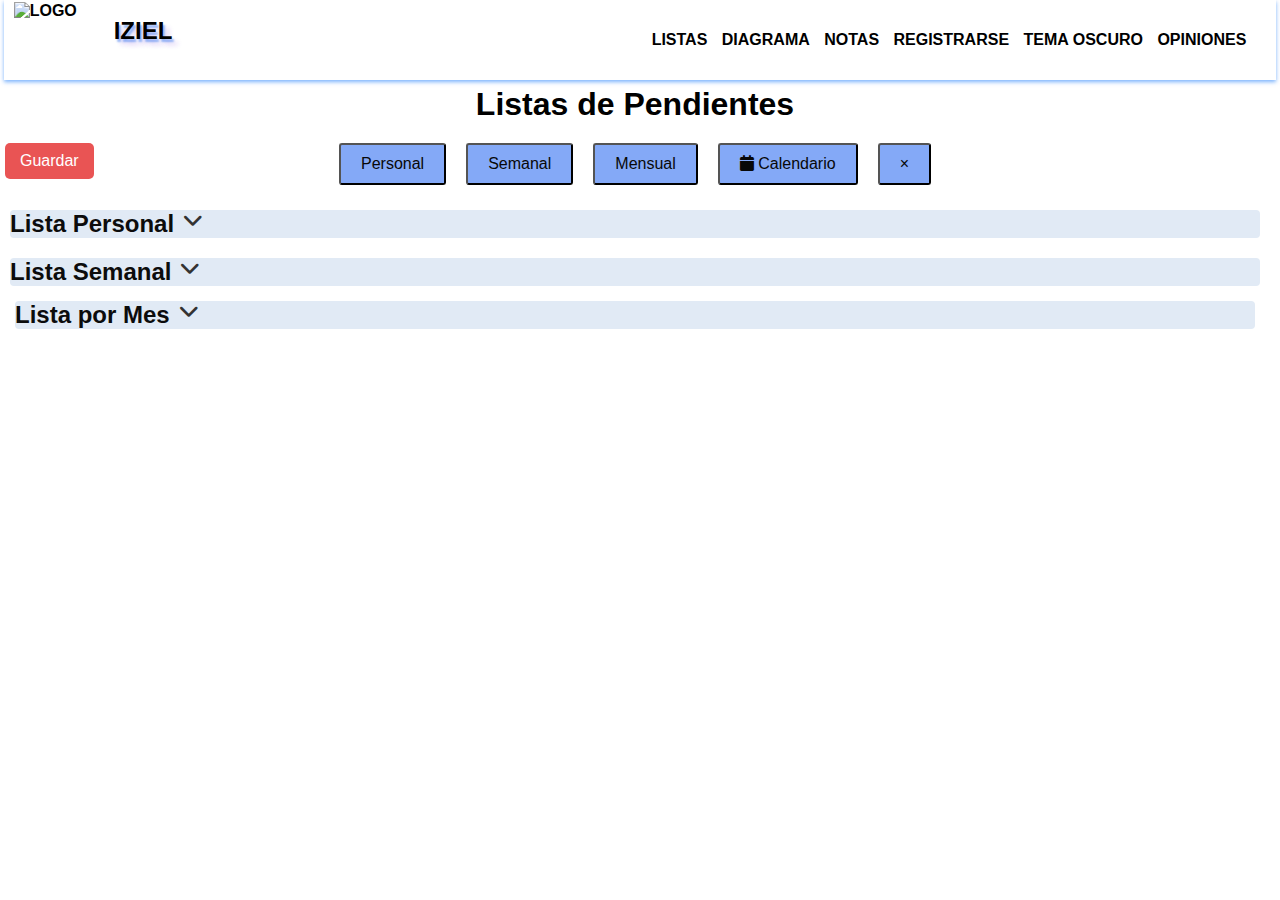
==== listas.html @ d087ed6b "agregue casi todos los archivos nuevos y actualizados de la pagina, falta unos 3" ====
<!DOCTYPE html>
<html lang="es">

<head>
    <meta charset="UTF-8">
    <meta name="viewport" content="width=device-width, initial-scale=1.0">
    <title>Lista de Pendientes</title>
    <link rel="stylesheet" href="encabezado.css">
    <link rel="stylesheet" href="listas.css">
    <link rel="stylesheet" href="https://cdnjs.cloudflare.com/ajax/libs/font-awesome/6.0.0-beta3/css/all.min.css">
    <link href="https://cdn.jsdelivr.net/npm/fullcalendar@3.2.0/dist/fullcalendar.min.css" rel="stylesheet">
    <link rel="stylesheet" href="calendarioLista.css">
    <link rel="stylesheet" href="oscuroLista.css">
    <link rel="stylesheet" href="responsiveLista.css">

</head>

<body>
    <nav>
        <input type="checkbox" id="check">
        <label for="check" class="menuPrincipal">
            <svg id="menu-icon" viewBox="0 0 24 24" fill="black" xmlns="http://www.w3.org/2000/svg" width="24"
                height="24">
                <path d="M4 6H20M4 12H20M4 18H20" stroke="#000000" stroke-width="2" stroke-linecap="round"
                    stroke-linejoin="round"></path>
            </svg>
        </label>
        <a href="index.html" class="enlace">
            <div class="logo-container">
                <img id="logo" src="imagenes/logo terminado.png" alt="logo" class="logo">
                <h1 class="nombre-marca">Iziel</h1>
            </div>
        </a>
        <ul>

            <li><a href="listas.html">Listas</a></li>
            <li><a href="diagrama.html">Diagrama </a></li>
            <li><a href="notas.html">Notas</a></li>
            <li><a href="registro.html">Registrarse</a></li>
            <li><a href="#" id="toggleAppearance">Tema Claro</a></li>
            <li><a href="opiniones.html">Opiniones</a></li>
        </ul>
    </nav>
    <main>
        <h1>Listas de Pendientes</h1>
        <button id="btn-guardar">Guardar</button>
        <div class="buttons">
            <button id="btn-personal">Personal</button>
            <button id="btn-semanal">Semanal</button>
            <button id="btn-mensual">Mensual</button>
            <button id="btn-calendario">
                <i class="fas fa-calendar"></i> Calendario
            </button>
            <div id="calendar-container">
                <button id="cerrar-calendario">&times;</button>
            </div>
            
        </div>

        <div class="container">
            <h2 class="non-editable-title">Lista Personal</h2>
            <div class="listas-basicas" id="listas-personales"></div>
            <div class="linea-guia"></div>
        </div>

        <div class="container">
            <h2 class="non-editable-title">Lista Semanal</h2>
            <div class="listas-basicas-container">
                <div class="listas-basicas" id="lista-semanal">
                    <div class="linea-guia"></div>
                </div>
            </div>

            <div class="container">
                <h2 class="non-editable-title">Lista por Mes</h2>
                <div class="listas-basicas" id="listas-mes"></div>
                <div class="linea-guia"></div>

            </div>

        </div>

    </main>
    <script src="InteraccionesPagina.js"></script>
    <script src="Listas.js"></script>
    <script src="Tarea.js"></script>
    <script src="ListaSemanal.js"></script>
    <!-- Cargar jQuery -->
    <script src="https://code.jquery.com/jquery-3.6.0.min.js"></script>

    <!-- Cargar Moment.js (dependencia de FullCalendar) -->
    <script src="https://cdn.jsdelivr.net/npm/moment@2.29.1/moment.min.js"></script>

    <!-- Cargar FullCalendar -->
    <script src="https://cdn.jsdelivr.net/npm/fullcalendar@3.2.0/dist/fullcalendar.min.js"></script>

    <!-- Cargar archivo de traducción español -->
    <script src="https://cdn.jsdelivr.net/npm/fullcalendar@3.2.0/dist/locale/es.js"></script>

    <script src="Calendario.js"></script>
    <script src="GestorExpandirContraer.js"></script>
    <script src="app.js"></script>

</body>

</html>
---- encabezado.css ----
* {
    margin: 0;
    padding: 0;
    list-style: none;
    box-sizing: border-box;
}

body {
    font-family: Arial, sans-serif;
    background-color: white;
    display: flex;
    flex-direction: column;
    justify-content: flex-start;
    align-items: center;
    padding: 0 10px;
    padding-top: 0;
    margin-top: 0;
}

nav {
    background-color: white;
    min-height: 80px;
    width: 101%;
    color: #333;
    z-index: 1000;
    box-shadow: 0 2px 4px rgba(89, 159, 252, 0.801);
    /* Sombra solo hacia abajo */
}

.enlace {
    position: absolute;
    padding: 2px 10px 10px 10px;
}

.logo-container {
    display: flex;
}

.logo {
    height: 76px;
    width: 80px;
    /* Ajusta el tamaño del logo según sea necesario */
    margin-right: 5px;
}

.nombre-marca {
    padding: 15px;
    font-size: 1.5rem;
    /* Tamaño de fuente que desees */
    color: black;
    /* Color del texto */
    text-shadow: 2px 3px 2px rgba(53, 117, 238, 0.493), 6px 6px 5px rgba(95, 25, 209, 0.2);
    margin: 0;
    /* Quita el margen de h1 */
}

nav a {
    font-weight: 600;
    padding-right: 10px;
    text-transform: uppercase;
    text-decoration: none;
    color: black;
}

nav a:hover {
    color: rgb(109, 108, 106);
}

nav ul {
    float: right;
    margin-right: 20px;
}

nav ul li {
    display: inline-block;
    line-height: 80px;
    margin: 0px;
}

.menuPrincipal {
    font-size: 30px;
    float: right;
    line-height: 80px;
    margin-right: 40px;
    cursor: pointer;
    display: none;
}

#check {
    display: none;
}

@media (max-width: 1185px) {
    .enlace {
        padding-left: 20px;
    }

    .menuPrincipal {
        display: block;
    }

    ul {
        position: fixed;
        width: 35%;
        height: auto;
        background-color: whitesmoke;
        top: 70px;
        right: -100%;
        text-align: center;
        transition: all .5s;
        border-radius: 10px;
        border: 1px solid #4e4c4c;
    }

    nav ul li {
        display: block;
        margin: 20px 0;
        line-height: 24px;
        border-bottom: 1px solid #ddd;
        /* Línea de separación */
        padding-bottom: 10px;
        /* Espacio para que la línea no toque el texto */
    }

    nav ul li:last-child {
        border-bottom: none;
        /* Elimina la línea en el último elemento */
    }

    nav ul li a {
        font-size: 30px;
    }

    li :hover,
    li a.active {
        background: none;
        color: #807e7e;
    }

    #check:checked~ul {
        right: 0;
    }
}

@media (max-width: 698px) {
    .menuPrincipal {
        display: block;
    }

    ul {
        width: 45%;
        height: auto;
    }
}

@media (max-width: 1024px) and (max-height: 600px) and (orientation: landscape) {
    .menuPrincipal {
        display: flex;
        /* Por ejemplo, cambia de bloque a flexbox para ajustarse mejor */
        justify-content: center;
        /* Centra los elementos horizontalmente */
    }

    ul {
        width: 40%;
        /* Ajusta el ancho para que se vea bien en modo horizontal */
        height: auto;
        /* Permite que la altura se ajuste dinámicamente */
    }
}

@media (max-width: 561px) {
    .menuPrincipal {
        display: block;
    }

    ul {
        width: 66%;
        height: auto;
    }

    nav ul li a {
        font-size: 22px;
    }
}


.dark-theme nav {
    background-color: #333;
    width: 101%;
    color: #ddd;
    z-index: 1000;
    /* Asegura que el menú esté por encima de todo */
}

.dark-theme .logo {
    height: 78px;
    margin-right: 5px;
}

.dark-theme .nombre-marca {
    color: #ddd;
    text-shadow: 4px 3px 2px rgba(212, 204, 204, 0.3), 0 0 5px rgba(0, 0, 0, 0.2);
}

.dark-theme nav a {
    color: #ddd;
}

.dark-theme nav a:hover {
    color: rgb(180, 180, 180);
}

.dark-theme .menuPrincipal {
    color: #ddd;
}

.dark-theme .menuPrincipal svg path {
    stroke: white;
    /* Cambiar el color del ícono del menú */
}

.dark-theme #check {
    display: none;
}

@media (max-width: 1185px) {
    .dark-theme ul {
        background-color: #222;
    }

    .dark-theme nav ul li {
        border-bottom: 1px solid #444;
    }
    .dark-theme nav ul li:last-child {
        border-bottom: none;
    }
}
---- listas.css ----
body {
    font-family: Arial, sans-serif;
    background-color: white;
    display: flex;
    flex-direction: column;
    justify-content: flex-start;
    align-items: center;
    padding: 0 10px;
    padding-top: 0;
    /* No hay margen superior adicional para el body */
    margin-top: 0;
    color: black;
}


main {
    margin-right: 10px;
    width: 100%;
    height: 100%;
}
h1 {
    text-align: center;
    margin-bottom: 10px;
    margin-top: 6px;
}

#btn-guardar {
    background-color: rgb(233, 84, 84);
    color: white;
    border: none;
    padding: 9px 15px;
    font-size: 16px;
    cursor: pointer;
    position: absolute;
    margin-top: 10px;
    width: auto;
    /* Se adapta al contenido */
    border-radius: 5px;
    display: inline-block;
}

#btn-guardar:hover {
    background-color: rgb(202, 20, 20);
}

.buttons {
    display: flex;
    justify-content: center;
    margin-bottom: 20px;
}

.buttons button {
    margin: 0 10px;
    margin-top: 10px;
    padding: 10px 20px;
    font-size: 16px;
    cursor: pointer;
    background-color: #84a9f7;
}

.container {
    margin: 0 auto;
    padding: 5px;
    background-color: white;
    color: #333;
    width: 100%;
    box-sizing: border-box;
    display: flex;
    flex-direction: column;
}

.editable-title,
.non-editable-title {
    background-color: #e1eaf5;
    color: #0c0c0c;
    border-radius: 4px;
}

.non-editable-title {
    font-size: 1.5em;
    font-weight: bold;
    padding: 0px;
    display: flex;
    flex-wrap: wrap;
    width: 100%;
}

.icono-expandir {
    font-size: 20px;
    cursor: pointer;
    color: #333;
    margin-left: 2px;
}
.listas-basicas {
    width: 100%;
    display: flex;
    flex-wrap: wrap;
    align-items: center;
    /* Centrar verticalmente */
    gap: 10px;
    /* Espaciado entre checkbox y texto */
    margin-bottom: 10px;
    position: relative;
    background-color: none;
    color: #000000;
    padding: 5px;
    margin: 0px;
    border-radius: 5px;

}

.listas-basicas-container.colapsada,
.listas-basicas.colapsada {
    height: 0;
    overflow: hidden;
    transition: height 0.3s ease;
    /* Transición suave al colapsar */

}
.bloque {
    width: 100%;
    justify-content: space-between;
    /* Alinea los elementos al principio y al final del contenedor */
    background-color: white;
    border: 1px solid #4e4c4c;
    margin-bottom: 2px;
    padding: 0px;
    border: 1px solid #ccc;
    border-radius: 5px;
}
.editable-title {
    padding: 5px;
    font-size: 1.2em;
    padding: 5px;
    border: 1px solid #ccc;
    width: 94%;
}

.editable-title::placeholder {
    color: rgb(90, 88, 88);
    opacity: 1;
}


/* Estilo del icono de eliminar (tacho de basura) */
.icono-eliminar {
    font-size: 20px;
    cursor: pointer;
    color: #f44336;
    margin-left: 15px;
    /* Espacio entre el título y el icono */
}

.lista-basica {
    border-radius: 5px;
    position: relative;
    background-color: #faf5f5;
    color: #333;
    border: 1px solid #ccc;
}

/* Cambiar el color del placeholder en el campo de título */
.lista-basica input::placeholder {
    color: #020202;
    font-style: italic;
    /* Opcional: también puedes aplicar otros estilos */
}


/* .lista {
    background-color: #31d610;
    color: #333;
    border: 1px solid #ccc;
    margin: 10px;
    padding: 10px;
    min-height: 100px;
    position: relative;
}
*/


button { /* boton de Lista */
    margin-top: 10px;
    padding: 5px 10px;
    background-color: #7db9fd;
    color: rgb(8, 8, 8);
    border-radius: 3px;
    cursor: pointer;
}

button:hover {
    background-color: #5fadee;
    color: #f1f1f1;
}

.menu-lista {
    position: absolute;
    width: 50px;
    padding: 5px;
    top: auto;
    right: 10px;
}

.menu-lista div:hover {
    background-color: #5fadee;
    color: #f1f1f1;
}

.menu-lista div i {
    margin-right: 8px;
    /* Espacio a la derecha del ícono */
    font-size: 17px;
}

.contenido-tarea {
    display: flex;
    align-items: center;
    gap: 10px;
    /* Espacio entre el checkbox y el texto */
}

/* Personalización del checkbox */
.custom-checkbox input[type="checkbox"] {
    display: none;
    /* Oculta el checkbox predeterminado */
}
.custom-checkbox {
    display: flex;
    align-items: center;
    justify-content: center;
    cursor: pointer;
    position: relative;
}

.custom-checkbox span {
    width: 19px;
    height: 19px;
    border: 2px solid #555;
    border-radius: 4px;
    display: inline-block;
    background-color: whitesmoke;
    transition: background-color 0.3s, border-color 0.3s;
}

/* Estilo opcional para agregar un símbolo o icono al marcar */
.custom-checkbox input[type="checkbox"]:checked+span::after {
    background-color: #6eb1fd;
    border-color: #0c0c0c;
    content: '✔';
    color: white;
    font-size: 14px;
    display: flex;
    justify-content: center;
    align-items: center;
    height: 100%;
    width: 100%;
}

.tarea textarea {
    background: none;
    border: none;
    color: #333;
    width: 100%;

}

.tarea textarea::placeholder {
    color: #6e6c6c;
    opacity: 1;
}

.tarea textarea.tachado {
    text-decoration: line-through;
    color: #999;
}

.tarea button {
    background: none;
    border: none;
    color: #333;
    font-size: 1.0em;
    /* Ajusta el tamaño del botón de opciones */
    cursor: pointer;
    margin-right: 0px;
}

.menu-lista,
.menuTarea {
    background-color: #74aae4;
    color: #333;
    border: 1px solid #ccc;
    border-radius: 3px;

}

.menuTarea {
    position: absolute;
    box-shadow: 0 2px 10px rgba(0, 0, 0, 0.1);
    z-index: 1000;
    width: 80px;
    padding: 8px;
    /* Añadir padding para un contenedor más grande */
    top: auto;
    /* Ajusta la distancia desde la parte superior */
    right: 10px;
}

.menuTarea div {
    padding: 5px;
    cursor: pointer;
    font-size: 12px;
}

.menuTarea div:hover {
    background-color: #5fadee;
    transform: scale(1.1);
    /* Aumenta ligeramente el tamaño */
    color: #f1f1f1;
}

.destacada {
    background-color: #4cd3c1;
}
---- oscuroLista.css ----
/* Estilos específicos para el tema oscuro */
body.dark-theme {
    background-color: #1b1b1b;
    color: #f0f0f0;
}
.dark-theme .container {
    background-color: #1b1b1b;
    color: #f0f0f0;
}
.dark-theme .non-editable-title {
    background-color: #1f1e1e;
    color: #fff9f9;
}
.dark-theme .listas-basicas {
    background-color: #1b1b1b;
}
.dark-theme .editable-title {
    background-color: rgb(121, 117, 117);
    color: #141313;
    border: none;
}
.dark-theme .editable-title::placeholder {
    color: rgb(41, 40, 40);
    opacity: 1;
}
.dark-theme .bloque {
    background-color: #1b1b1b;
    border: 1px solid #7e7c7c;
    border-radius: 5px;
}
.dark-theme .lista-basica {
    background-color: rgb(117, 117, 119);
    border: 1px solid #afadad;
}

.dark-theme .lista-basica input::placeholder {
    color: rgb(37, 35, 35);
}
.dark-theme .tarea textarea {
    color: rgb(10, 10, 10);
}

.dark-theme .tarea textarea::placeholder {
    color: #c2bbbb;
    opacity: 1;
}
.dark-theme .tarea textarea.tachado {
    color: rgb(75, 74, 74);
}
.dark-theme button {
    background-color: #5495df;
    color: rgb(19, 18, 18);
    border: 1px solid #ccc;
}
.dark-theme button:hover {
    background-color: #428dca;
    color: #f0eaea;
}
.dark-theme .menu-lista,
.dark-theme .menuTarea {
    background-color: #74aae4;
    color: #333;
    border: 1px solid #ccc;
    border-radius: 3px;
}

.dark-theme .tarea button {
    color: #f9f9f9;
    background: none;
    border: none;
}

.dark-theme .destacada {
    background-color: #2098dd;
}


/* Estilos del calendario en el tema oscuro */
.dark-theme #calendar-container {
    background-color: #011a53;
    color: #f7f1f1;
    box-shadow: 4px 14px 38px rgba(126, 125, 125, 0.952);
    border-radius: 10px;
    padding: 10px;
}

.dark-theme .fc-toolbar {
    background-color: #164899;
    color: #fff;
}

.dark-theme .fc-button {
    background-color: #89b5f1;
    color: #0a17d6;
    border: none;
}

.dark-theme .fc-button:hover {
    background-color: #bebfc0;
}

.dark-theme .fc-day {
    background-color: #7c7d80;
    color: #faf3f3;
}

.dark-theme .fc-today {
    background-color: #0673e0 !important;
    color: #f3f0f0;
}
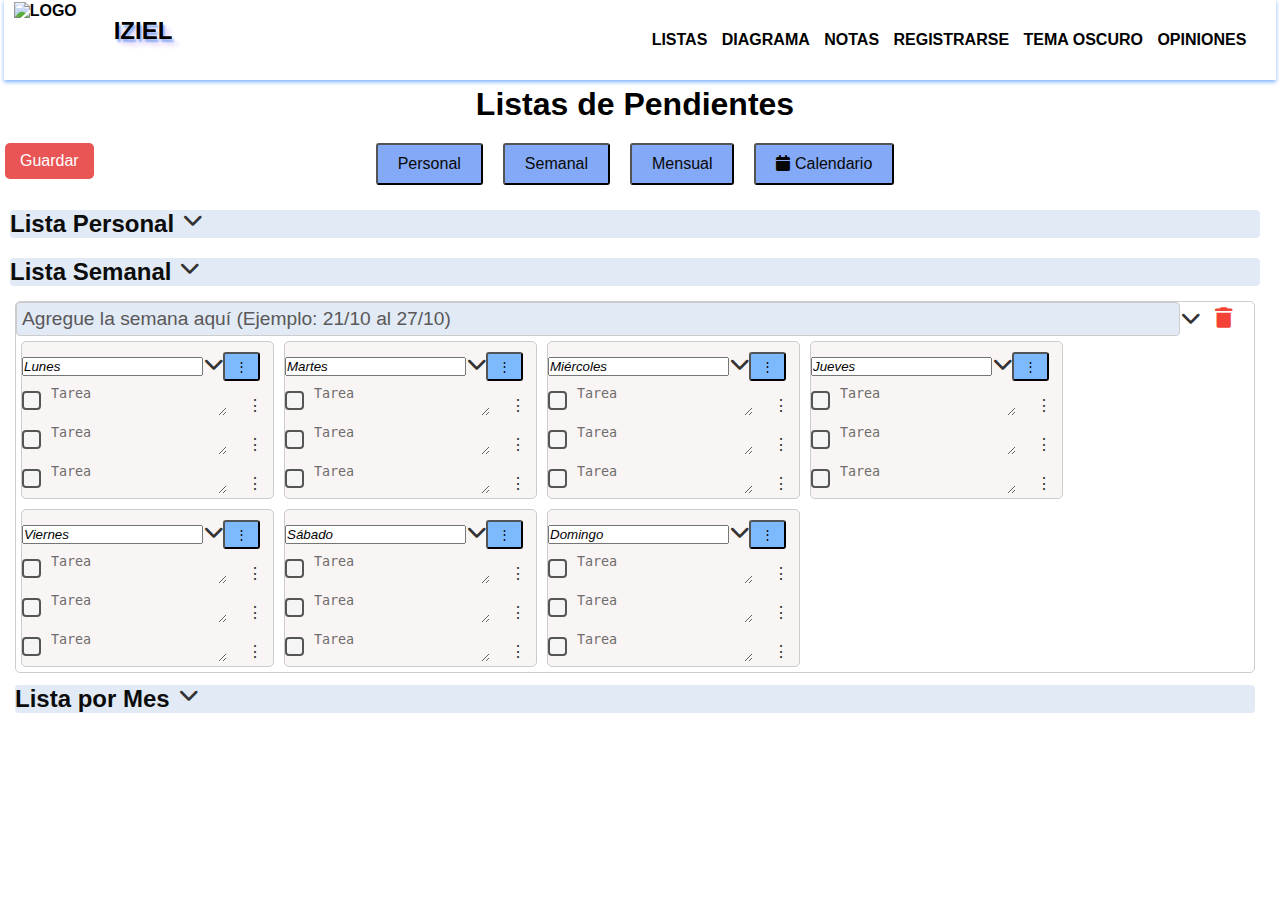
==== commit 9eab2294: "agrege Calendario css y sobre el boton Eliminar" ====
--- a/listas.html
+++ b/listas.html
@@ -81,25 +81,17 @@
         </div>
 
     </main>
+    <script src="https://code.jquery.com/jquery-3.6.0.min.js"></script>
+    <script src="https://cdn.jsdelivr.net/npm/moment@2.29.1/moment.min.js"></script>
+    <script src="https://cdn.jsdelivr.net/npm/fullcalendar@3.2.0/dist/fullcalendar.min.js"></script>
+    <script src="https://cdn.jsdelivr.net/npm/fullcalendar@3.2.0/dist/locale/es.js"></script>
     <script src="InteraccionesPagina.js"></script>
-    <script src="Listas.js"></script>
     <script src="Tarea.js"></script>
+    <script src="Lista.js"></script>
     <script src="ListaSemanal.js"></script>
-    <!-- Cargar jQuery -->
-    <script src="https://code.jquery.com/jquery-3.6.0.min.js"></script>
-
-    <!-- Cargar Moment.js (dependencia de FullCalendar) -->
-    <script src="https://cdn.jsdelivr.net/npm/moment@2.29.1/moment.min.js"></script>
-
-    <!-- Cargar FullCalendar -->
-    <script src="https://cdn.jsdelivr.net/npm/fullcalendar@3.2.0/dist/fullcalendar.min.js"></script>
-
-    <!-- Cargar archivo de traducción español -->
-    <script src="https://cdn.jsdelivr.net/npm/fullcalendar@3.2.0/dist/locale/es.js"></script>
-
+    <script src="app.js"></script>
     <script src="Calendario.js"></script>
     <script src="GestorExpandirContraer.js"></script>
-    <script src="app.js"></script>
 
 </body>
 
--- a/calendarioLista.css
+++ b/calendarioLista.css
@@ -0,0 +1,59 @@
+#calendar-container {
+    display: none;
+    position: fixed;
+    top: 20px;
+    left: 50%;
+    transform: translateX(-50%);
+    z-index: 9999;
+    background-color: rgb(171, 225, 250);
+    box-shadow: 4px 14px 38px rgba(0, 0, 0, 0.952);
+    padding: 10px;
+    width: 60%;
+    max-width: 600px;
+    border-radius: 10px;
+    font-size: 14px;
+}
+#calendar-container table {
+    width: 100%;
+    height: 100%;
+    text-align: center;
+    
+}
+.light-theme #calendar-container {
+    background-color: #fff;
+    color: #000;
+
+}
+
+.light-theme .fc-toolbar,
+.light-theme .fc-button,
+.light-theme .fc-day {
+    background-color: #f1f1f1;
+    color: #000;
+}
+
+.light-theme .fc-today {
+    background-color:#57a7f7 !important;
+    color: #f1eded;
+    font-size: 20px;
+}
+
+#cerrar-calendario {
+    color: rgb(160, 6, 6);
+    position: absolute;
+    top: 7px;
+    right: 15px;
+    background: none;
+    border: none;
+    font-size: 38px; 
+    width: 30px;     
+    height: 30px;    
+    text-align: center;
+    line-height: 40px; 
+    cursor: pointer;
+}
+
+#cerrar-calendario:hover {
+    color: red;
+}
+
